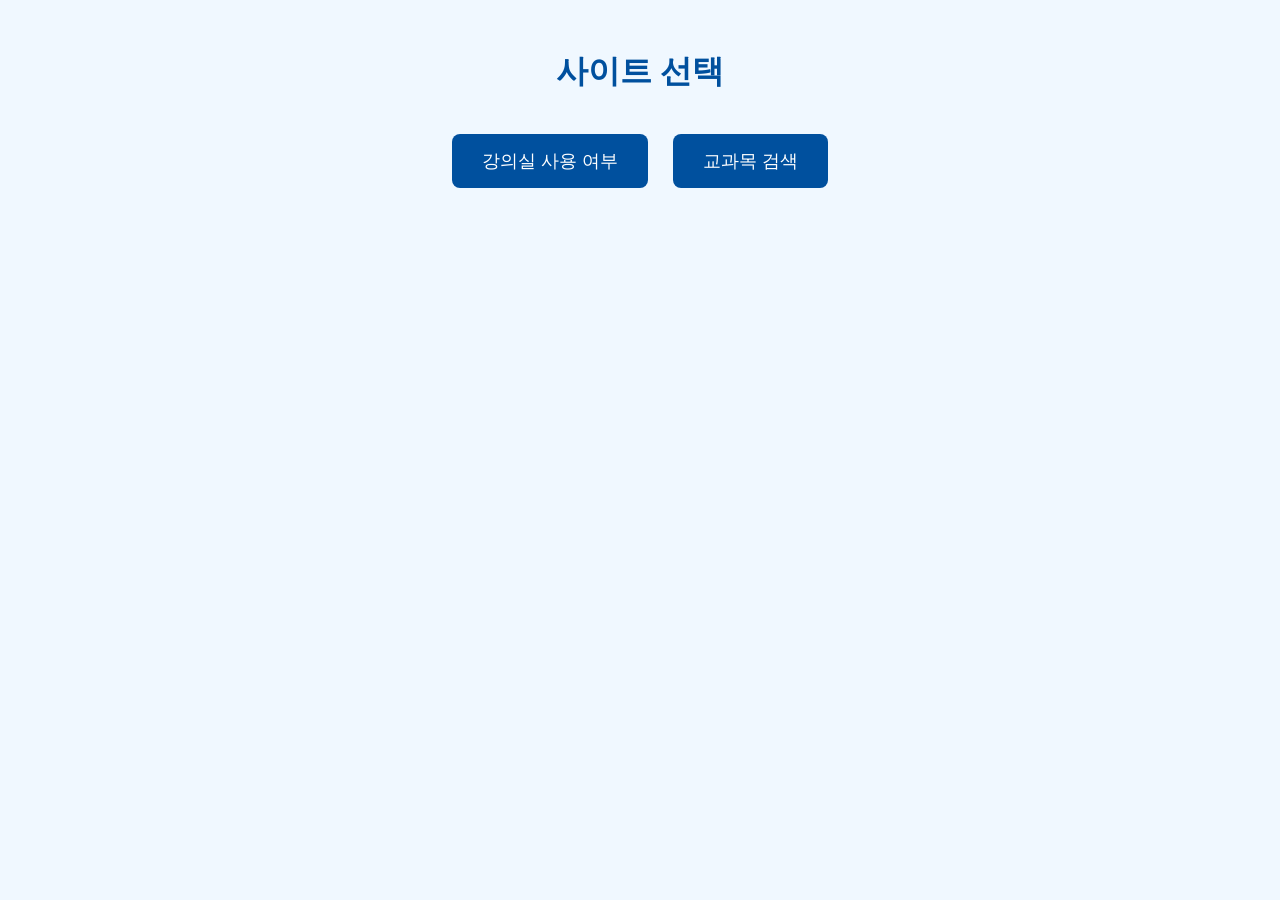
==== templates/main.html @ f4a6a7a0 "골라골라" ====
<!DOCTYPE html>
<html lang="ko">
<head>
    <meta charset="UTF-8">
    <meta name="viewport" content="width=device-width, initial-scale=1.0">
    <title>메인 페이지</title>
    <style>
        body {
            font-family: Arial, sans-serif;
            text-align: center;
            background-color: #f0f8ff;
            color: #333;
            margin: 0;
            padding: 0;
        }

        h1 {
            margin-top: 50px;
            color: #00509e;
        }

        .button-container {
            margin-top: 30px;
        }

        button {
            display: inline-block;
            margin: 10px;
            padding: 15px 30px;
            font-size: 18px;
            color: white;
            background-color: #00509e;
            border: none;
            border-radius: 8px;
            cursor: pointer;
            transition: background-color 0.3s ease;
        }

        button:hover {
            background-color: #003f7d;
        }

        a {
            text-decoration: none;
            color: white;
        }
    </style>
</head>
<body>
    <h1>사이트 선택</h1>
    <div class="button-container">
        <button onclick="location.href='http://127.0.0.1:5000/'">강의실 사용 여부</button>
        <button onclick="location.href='http://127.0.0.1:5001/'">교과목 검색</button>
    </div>
</body>
</html>
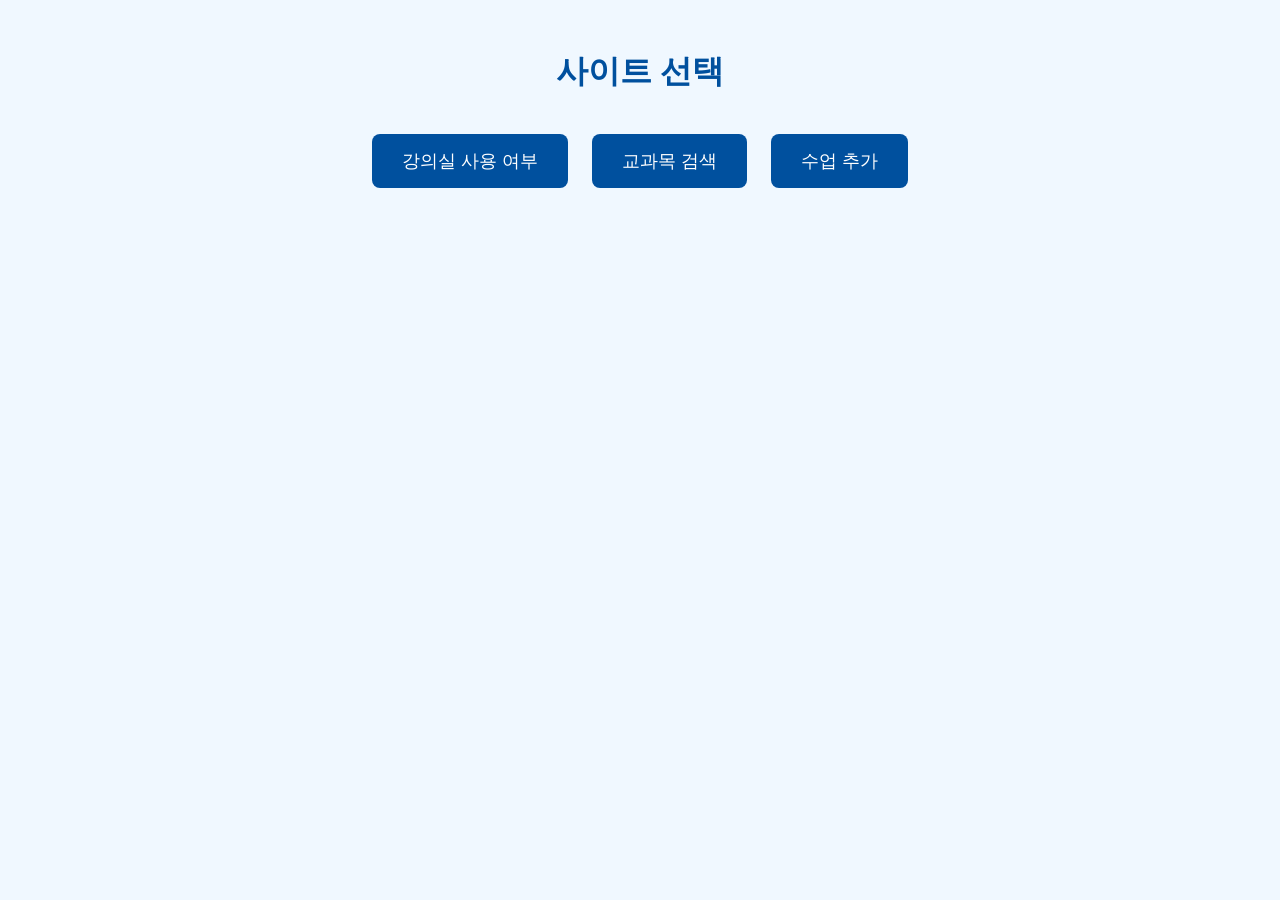
==== commit c6000437: "아맞다 메인" ====
--- a/templates/main.html
+++ b/templates/main.html
@@ -51,6 +51,8 @@
     <div class="button-container">
         <button onclick="location.href='http://127.0.0.1:5000/'">강의실 사용 여부</button>
         <button onclick="location.href='http://127.0.0.1:5001/'">교과목 검색</button>
+        <button onclick="location.href='http://127.0.0.1:5003/'">수업 추가</button>
+        
     </div>
 </body>
 </html>
